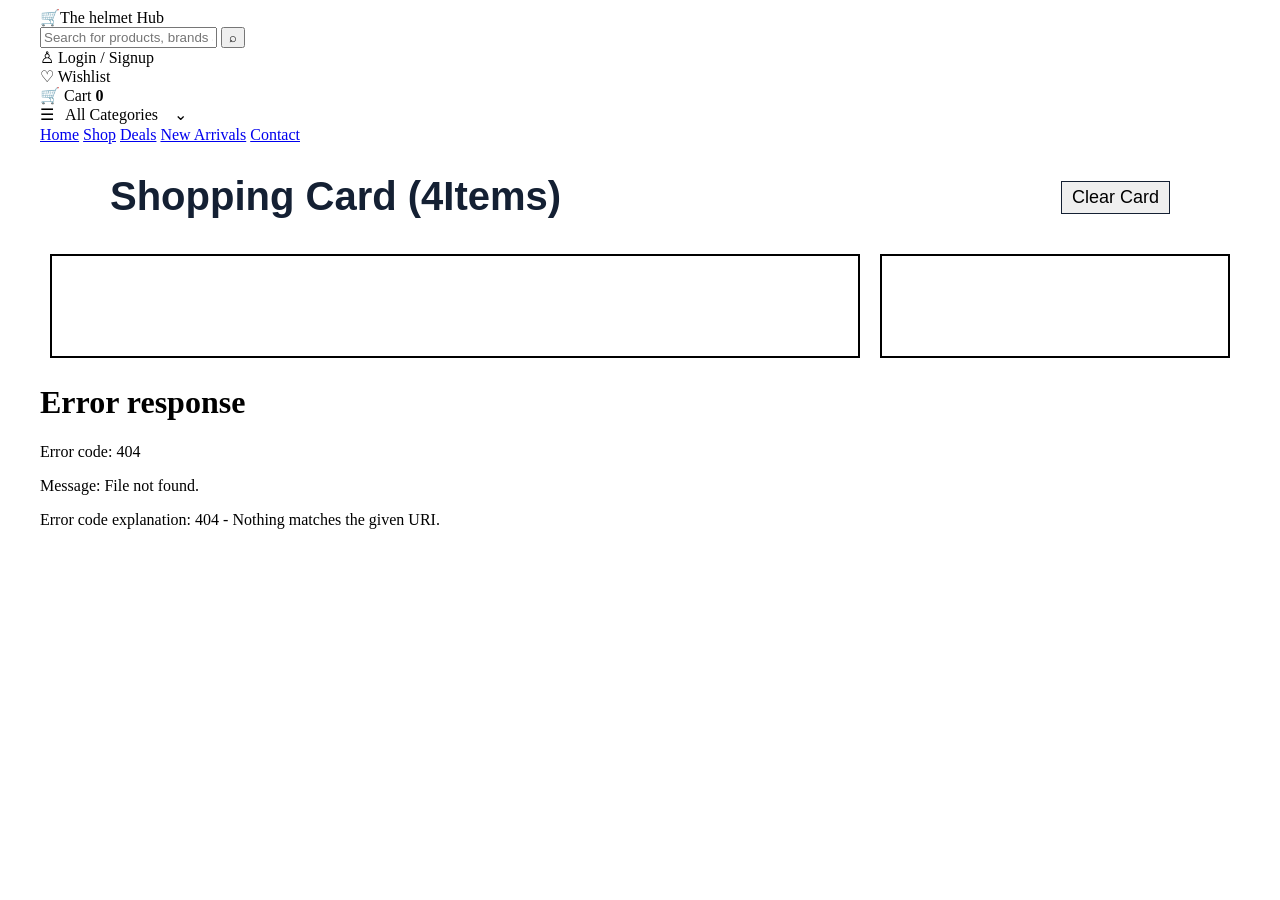
==== card.html @ 298f8422 "Added Card file not complete code" ====
<!DOCTYPE html>
<html lang="en">

<head>
    <meta charset="UTF-8">
    <meta name="viewport" content="width=device-width, initial-scale=1.0">
    <title>Shopping Cart - The helmet Hub - Super Market - By Nasr</title>
    <link rel="stylesheet" href="style.css">
    <link rel="stylesheet" href="card.css">
</head>

<body>

    <div class="all-container">


        <div class="display-header"></div>


        <!-- Real Content -->

        <div class="heading-of-shopping-card-container">
            <div class="heading-of-shopping-card">Shopping Card (<span class="total-item">4</span>Items)</div>
            <div class="btn-of-shopping-card">
                <button>Clear Card</button>
            </div>
        </div>

        <div class="all-cards-detail-container">
            <div class="actual-cards"></div>
            <div class="card-detail-summary"></div>
        </div>



        <!-- This is the footer -->

        <div class="display-footer"></div>
    </div>

    <script src="card.js"></script>
</body>

</html>
---- card.css ----
.all-container {
    max-width: 1200px;
    margin: 0 auto;
    padding: 0 20px;
}


.heading-of-shopping-card-container {
    display: flex;
    justify-content: space-between;
    padding: 30px 70px;
}

.heading-of-shopping-card {
    color: #142033;
    font-family: Arial, Helvetica, sans-serif;
    font-size: 40px;
    font-weight: 700;
}

.btn-of-shopping-card button {
   margin-top: 7px;
    font-family: Arial, Helvetica, sans-serif;
    font-size: 18px;
    font-weight: 500;
    padding: 5px 10px;
    border: 1px solid #142033;
}

.all-cards-detail-container{
    display: flex;

}

.actual-cards{
    width: 77%;
    height: 100px;
    border: 2px solid black;
    margin: 5px 10px;
}

.card-detail-summary{
    width: 33%;
    height: 100px;
    margin: 5px 10px;
    border: 2px solid black;
}
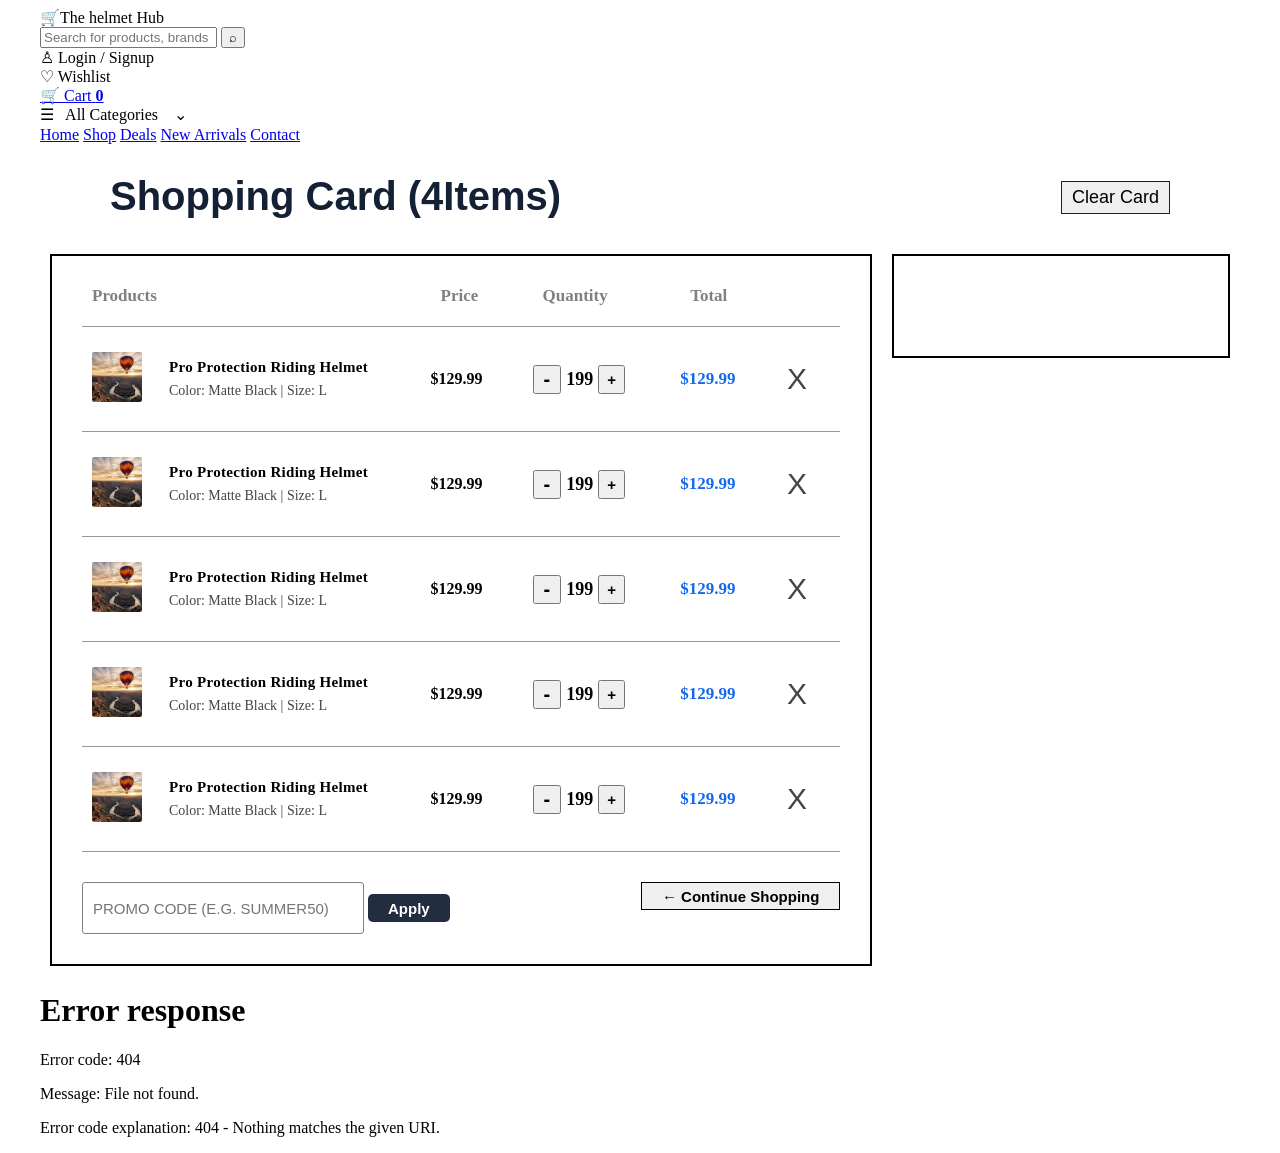
==== commit cfafb3eb: "Completed 1 side of card file, not logiq" ====
--- a/card.html
+++ b/card.html
@@ -19,19 +19,165 @@
 
         <!-- Real Content -->
 
-        <div class="heading-of-shopping-card-container">
-            <div class="heading-of-shopping-card">Shopping Card (<span class="total-item">4</span>Items)</div>
-            <div class="btn-of-shopping-card">
-                <button>Clear Card</button>
+        <main>
+
+            <div class="heading-of-shopping-card-container">
+                <div class="heading-of-shopping-card">Shopping Card (<span class="total-item">4</span>Items)</div>
+                <div class="btn-of-shopping-card">
+                    <button>Clear Card</button>
+                </div>
             </div>
-        </div>
 
-        <div class="all-cards-detail-container">
-            <div class="actual-cards"></div>
-            <div class="card-detail-summary"></div>
-        </div>
+            <div class="all-cards-detail-container">
+                <div class="actual-cards">
+                    <table>
+                        <thead>
+                            <tr>
+                                <th style="width: 400px;">Products</th>
+                                <th style="width: 100px;">Price</th>
+                                <th style="width: 150px;">Quantity</th>
+                                <th style="width: 100px;">Total</th>
+                                <th style="width: 50px;"></th>
+                            </tr>
+                        </thead>
+                        <tbody>
+                            <tr class="complete-row">
+                                <td>
+                                    <div class="item-img-detail">
+                                        <div>
+                                            <img class="item-img" src="images/img.png" alt="Images">
+                                        </div>
+                                        <div>
+                                            <h2 class="item-name">Pro Protection Riding Helmet</h2>
+                                            <p class="item-name-color">Color: Matte Black | Size: L</p>
+                                        </div>
+                                    </div>
+                                </td>
+                                <td id="price">$129.99</td>
+                                <td>
+                                    <div id="item-number">
+                                        <button id="minus-btn">-</button>
+                                        <p id="actual-item-number">199</p>
+                                        <button id="plus-btn">+</button>
+                                    </div>
+                                </td>
+                                <td id="total-price">$129.99</td>
+                                <td id="delete-btn"><button>X</button></td>
+                            </tr>
+                            <tr class="complete-row">
+                                <td>
+                                    <div class="item-img-detail">
+                                        <div>
+                                            <img class="item-img" src="images/img.png" alt="Images">
+                                        </div>
+                                        <div>
+                                            <h2 class="item-name">Pro Protection Riding Helmet</h2>
+                                            <p class="item-name-color">Color: Matte Black | Size: L</p>
+                                        </div>
+                                    </div>
+                                </td>
+                                <td id="price">$129.99</td>
+                                <td>
+                                    <div id="item-number">
+                                        <button id="minus-btn">-</button>
+                                        <p id="actual-item-number">199</p>
+                                        <button id="plus-btn">+</button>
+                                    </div>
+                                </td>
+                                <td id="total-price">$129.99</td>
+                                <td id="delete-btn"><button>X</button></td>
+                            </tr>
+                            <tr class="complete-row">
+                                <td>
+                                    <div class="item-img-detail">
+                                        <div>
+                                            <img class="item-img" src="images/img.png" alt="Images">
+                                        </div>
+                                        <div>
+                                            <h2 class="item-name">Pro Protection Riding Helmet</h2>
+                                            <p class="item-name-color">Color: Matte Black | Size: L</p>
+                                        </div>
+                                    </div>
+                                </td>
+                                <td id="price">$129.99</td>
+                                <td>
+                                    <div id="item-number">
+                                        <button id="minus-btn">-</button>
+                                        <p id="actual-item-number">199</p>
+                                        <button id="plus-btn">+</button>
+                                    </div>
+                                </td>
+                                <td id="total-price">$129.99</td>
+                                <td id="delete-btn"><button>X</button></td>
+                            </tr>
+                            <tr class="complete-row">
+                                <td>
+                                    <div class="item-img-detail">
+                                        <div>
+                                            <img class="item-img" src="images/img.png" alt="Images">
+                                        </div>
+                                        <div>
+                                            <h2 class="item-name">Pro Protection Riding Helmet</h2>
+                                            <p class="item-name-color">Color: Matte Black | Size: L</p>
+                                        </div>
+                                    </div>
+                                </td>
+                                <td id="price">$129.99</td>
+                                <td>
+                                    <div id="item-number">
+                                        <button id="minus-btn">-</button>
+                                        <p id="actual-item-number">199</p>
+                                        <button id="plus-btn">+</button>
+                                    </div>
+                                </td>
+                                <td id="total-price">$129.99</td>
+                                <td id="delete-btn"><button>X</button></td>
+                            </tr>
+                            <tr class="complete-row">
+                                <td>
+                                    <div class="item-img-detail">
+                                        <div>
+                                            <img class="item-img" src="images/img.png" alt="Images">
+                                        </div>
+                                        <div>
+                                            <h2 class="item-name">Pro Protection Riding Helmet</h2>
+                                            <p class="item-name-color">Color: Matte Black | Size: L</p>
+                                        </div>
+                                    </div>
+                                </td>
+                                <td id="price">$129.99</td>
+                                <td>
+                                    <div id="item-number">
+                                        <button id="minus-btn">-</button>
+                                        <p id="actual-item-number">199</p>
+                                        <button id="plus-btn">+</button>
+                                    </div>
+                                </td>
+                                <td id="total-price">$129.99</td>
+                                <td id="delete-btn"><button>X</button></td>
+                            </tr>
+                        </tbody>
+                    </table>
 
 
+                    <div class="actual-cards-bottom">
+                        <div class="input">
+                            <input type="text" placeholder="PROMO CODE (E.G. SUMMER50)">
+                            <button>Apply</button>
+                        </div>
+                        <div class="back-to-shopping">
+                            <a href="index.html">
+                                <button>← Continue Shopping</button>
+                            </a>
+                        </div>
+                    </div>
+                </div>
+
+                <div class="card-detail-summary"></div>
+            </div>
+
+
+        </main>
 
         <!-- This is the footer -->
 
--- a/card.css
+++ b/card.css
@@ -34,9 +34,10 @@
 
 .actual-cards{
     width: 77%;
-    height: 100px;
+    /* height: 100px; */
     border: 2px solid black;
     margin: 5px 10px;
+    padding: 20px;
 }
 
 .card-detail-summary{
@@ -44,4 +45,167 @@
     height: 100px;
     margin: 5px 10px;
     border: 2px solid black;
+}
+
+.item-img{
+    width: 35px;
+    height: 35px;
+}
+
+
+thead th{
+    /* display: inline-block; */
+    font-size: 17px;
+    color: gray;
+    text-align: left;
+    padding-left: 10px;
+    padding: 10px 10px 20px 10px;
+}
+
+
+
+td{
+    padding: 15px 0;
+}
+
+tr{
+    border-bottom: 1px solid rgb(155, 151, 151);
+}
+
+.item-img{
+    width: 50px;
+    height: 50px;
+    object-fit: cover;
+    border-radius: 2px;
+}
+
+.item-img-detail{
+    display: flex;
+    align-items: center;
+    gap: 20px;
+    margin: 10px;
+}
+
+.item-name{
+    color: black;
+    font-size: 15px;
+    letter-spacing: 0.3px;
+    margin: 7px;
+}
+
+.item-name-color{
+    font-size: 14px;
+    color: rgb(68, 67, 67);
+    margin: 7px;
+}
+
+#price{
+    font-size: 16px;
+    font-weight: 600;
+}
+
+#item-number{
+    display: flex;
+    align-items: center;
+    gap: 5px;
+}
+
+#minus-btn{
+    font-size: 20px;
+    font-weight: 600;
+    padding: 1px 9px;
+}
+
+#plus-btn{
+    font-size: 15px;
+    font-weight: 600;
+    padding: 4px 7px;
+}
+
+#actual-item-number{
+    font-size: 18px;
+    font-weight: 600;
+    
+}
+
+#total-price{
+    font-size: 17px;
+    font-weight: 600;
+    color: #1268ee;
+}
+
+#delete-btn button{
+    border: none;
+    background-color: transparent;
+    font-size: 30px;
+    color: rgb(71, 68, 68);
+    padding: 0px 5px;
+    border-radius: 3px;
+}
+
+#delete-btn button:hover{
+    background-color: rgba(255, 0, 0, 0.158);
+    color: red;
+}
+
+.complete-row{
+    margin-top: 200px;
+}
+
+table{
+    margin: 0px 10px;
+     border-collapse: collapse;
+}
+
+.actual-cards-bottom{
+    display: flex;
+    justify-content: space-between;
+    padding: 10px;
+    margin-top: 20px;
+}
+
+.input input{
+    width: 260px;
+    height: 30px;
+    padding: 10px;
+    font-family: Arial, Helvetica, sans-serif;
+    font-size: 15px;
+    border: 1px solid gray;
+    border-radius: 3px;
+}
+
+.input input:focus{
+    outline: none;
+    border: 1px solid #1268ee;
+}
+
+.input button{
+    height: 28px;
+    font-family: Arial, Helvetica, sans-serif;
+    font-size: 15px;
+    font-weight: 600;
+    padding: 0px 20px 0 20px;
+    border: none;
+    border-radius: 5px;
+    color: white;
+    background-color: #142033ef;
+}
+
+.input button:hover{
+    background-color: #142033;
+
+}
+
+.back-to-shopping button{
+    height: 28px;
+    font-family: Arial, Helvetica, sans-serif;
+    font-size: 15px;
+    font-weight: 600;
+    padding: 0px 20px 0 20px;
+    border: 1px solid black;
+
+}
+
+.back-to-shopping button:hover{
+    background-color: rgba(128, 128, 128, 0.342);
 }
